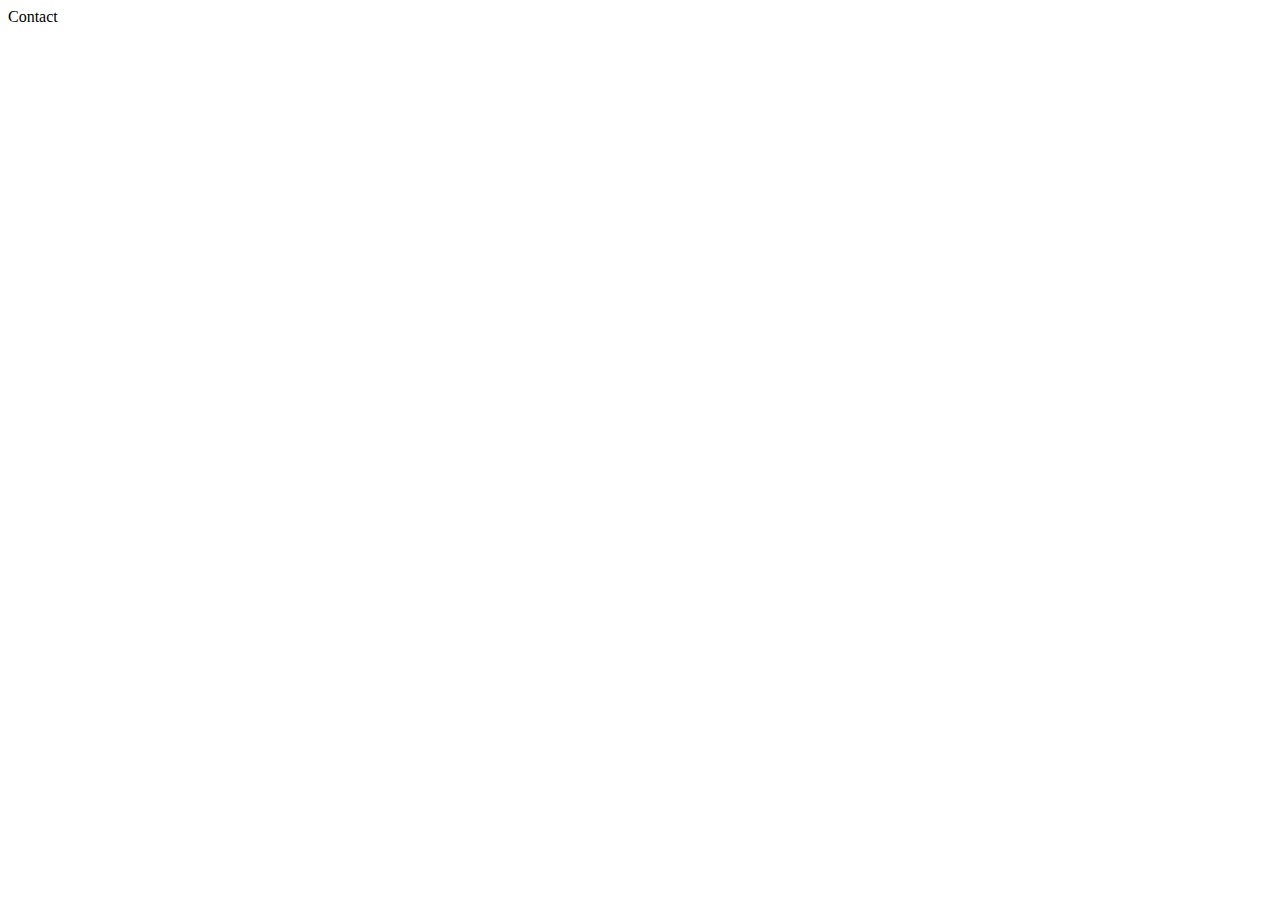
==== contact.html @ 5f0df110 "added more pages" ====
<!DOCTYPE html>
<html lang="en">
	<head>
		<meta charset="UTF-8" />
		<meta
			name="viewport"
			content="width=device-width, initial-scale=1.0"
		/>
		<meta
			http-equiv="X-UA-Compatible"
			content="ie=edge"
		/>
		<title>Contact</title>
	</head>

	<body>
		Contact
	</body>
</html>
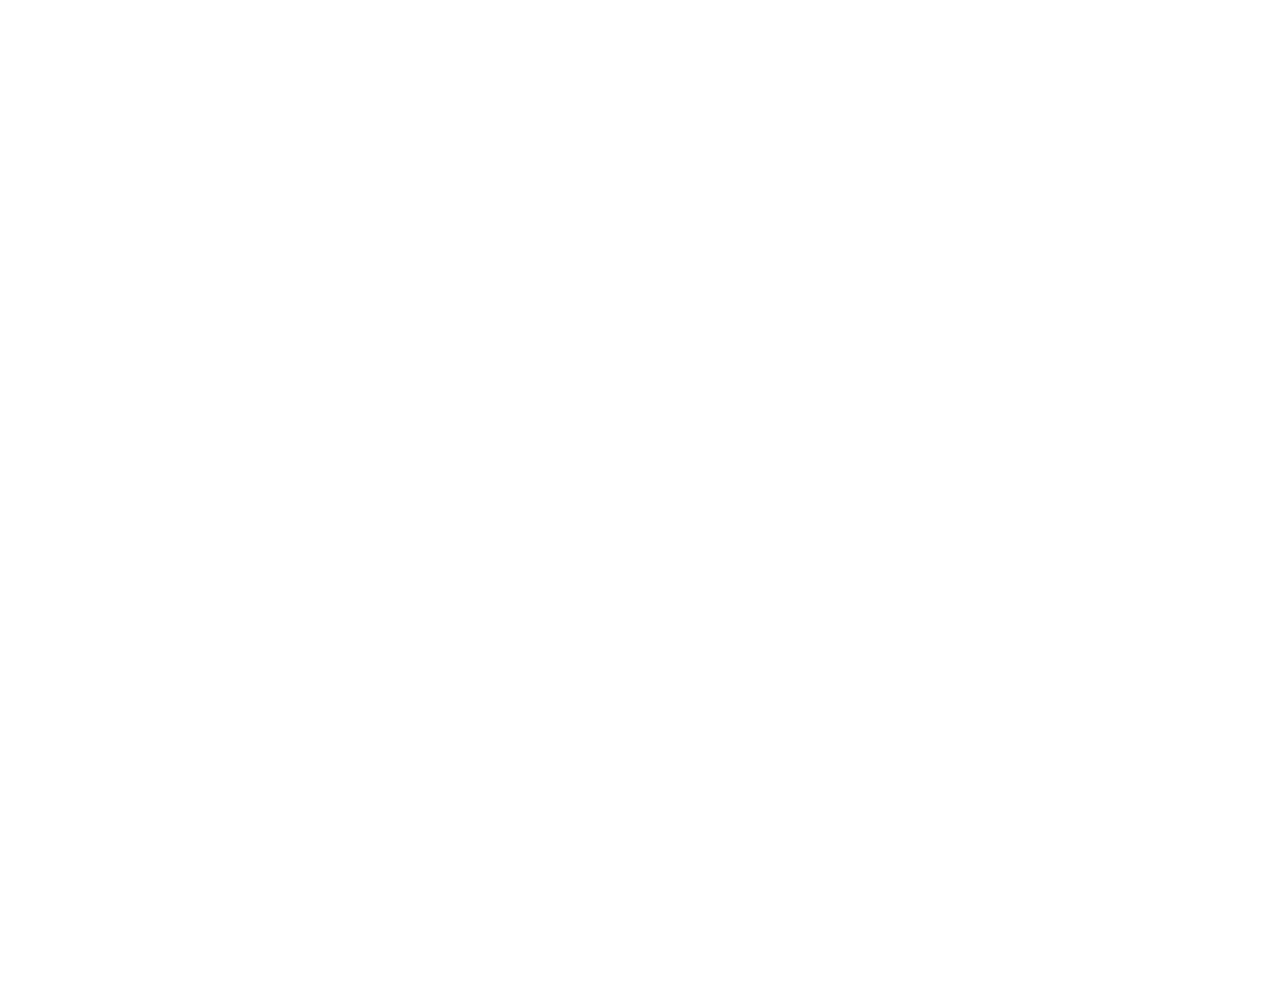
==== commit 722acd90: "added google forms" ====
--- a/contact.html
+++ b/contact.html
@@ -10,10 +10,19 @@
 			http-equiv="X-UA-Compatible"
 			content="ie=edge"
 		/>
+		<link rel="stylesheet" href="css/main.css" />
 		<title>Contact</title>
 	</head>
-
 	<body>
-		Contact
+		<div class="form">
+			<iframe
+				src="https://docs.google.com/forms/d/e/1FAIpQLSdE1x3AFFygWAbqhsMVCDg2_Cup6NRdyCrBVdS5ocoizpGJVw/viewform?embedded=true"
+				width="100%"
+				height="1000"
+				frameBorder="0"
+				margin-top="30px"
+				>Loading...</iframe
+			>
+		</div>
 	</body>
 </html>
--- a/css/main.css
+++ b/css/main.css
@@ -0,0 +1,83 @@
+@import url("https://fonts.googleapis.com/css?family=Roboto:100");
+@import url("https://fonts.googleapis.com/css?family=Work+Sans:100");
+@import url("https://fonts.googleapis.com/css?family=Roboto:900");
+body,
+html {
+  height: 100vh;
+  color: black;
+  margin: 0;
+}
+
+header {
+  background-color: black;
+  color: white;
+  height: 100vh;
+}
+
+header h1 {
+  font-family: 'Roboto', sans-serif;
+  margin: 0;
+  top: 45%;
+  -webkit-box-pack: center;
+      -ms-flex-pack: center;
+          justify-content: center;
+  display: -webkit-box;
+  display: -ms-flexbox;
+  display: flex;
+  position: relative;
+  font-size: 100px;
+}
+
+header h1:hover {
+  color: rgba(137, 165, 159, 0.342);
+}
+
+body .navvy {
+  position: relative;
+  top: 0;
+  width: 100%;
+  line-height: 200px;
+}
+
+body .navvy ul {
+  text-align: center;
+  list-style-type: none;
+  list-style-type: none;
+  margin: 0;
+  padding: 25px;
+  display: -webkit-box;
+  display: -ms-flexbox;
+  display: flex;
+  -webkit-box-pack: justify;
+      -ms-flex-pack: justify;
+          justify-content: space-between;
+}
+
+body .navvy ul li {
+  display: inline;
+  font-family: 'Work Sans', sans-serif;
+  font-size: 14px;
+}
+
+body .navvy ul li a {
+  color: black;
+  text-decoration: none;
+  padding: 10px;
+  font-size: xx-large;
+}
+
+body .navvy ul li a:hover {
+  color: rgba(137, 165, 159, 0.342);
+}
+
+body .container {
+  padding: 10%;
+}
+
+body .container .carousel-inner .item img {
+  margin: auto;
+  display: block;
+  max-width: auto;
+  height: 480px;
+}
+/*# sourceMappingURL=main.css.map */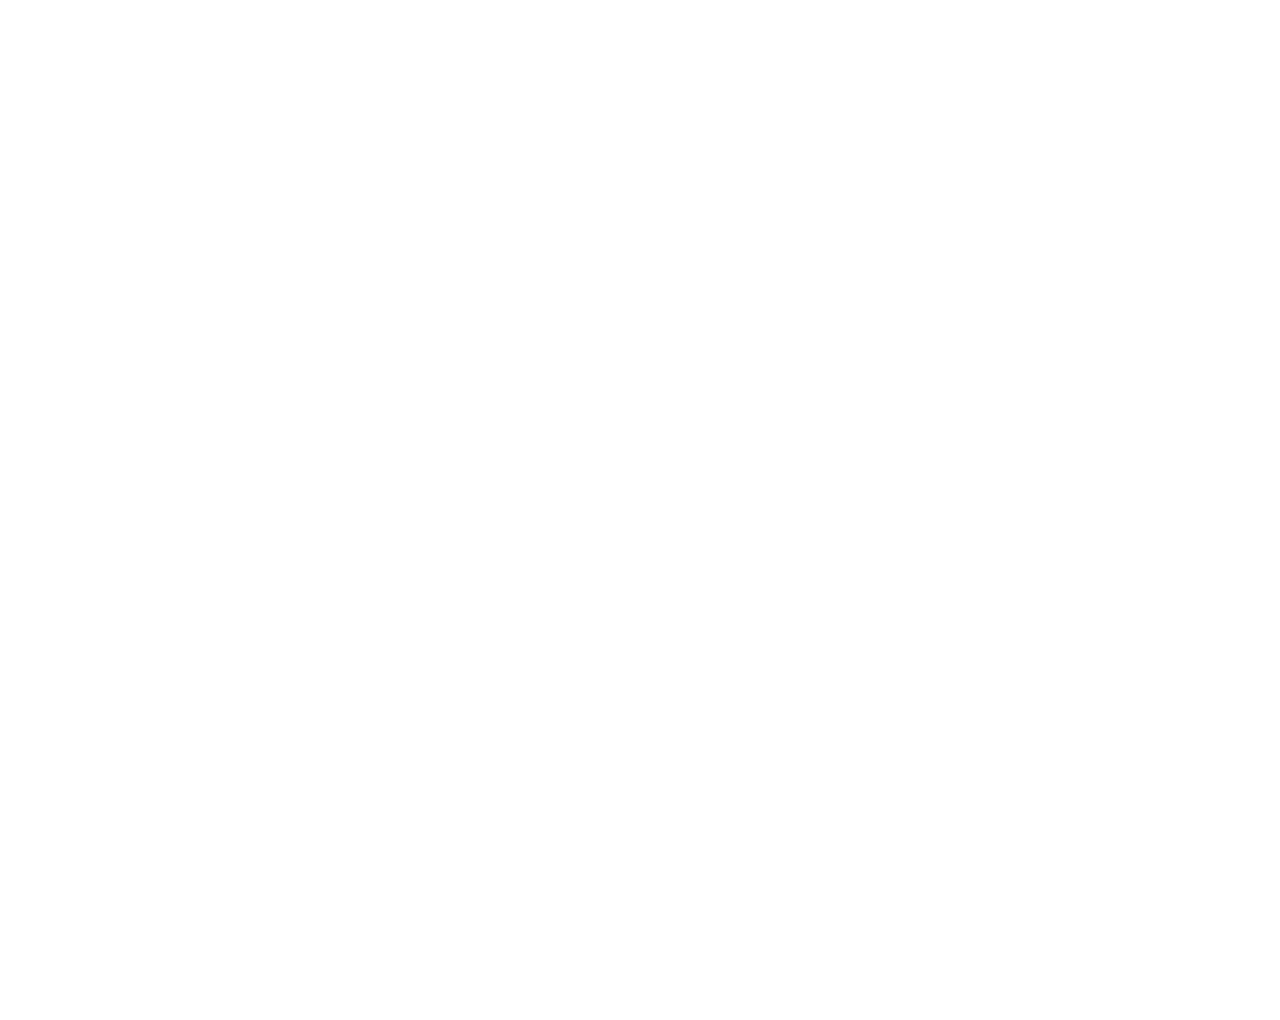
==== commit 68b860df: "contact update" ====
--- a/contact.html
+++ b/contact.html
@@ -10,7 +10,7 @@
 			http-equiv="X-UA-Compatible"
 			content="ie=edge"
 		/>
-		<link rel="stylesheet" href="css/main.css" />
+		<!-- <link rel="stylesheet" href="css/main.css" /> -->
 		<title>Contact</title>
 	</head>
 	<body>
